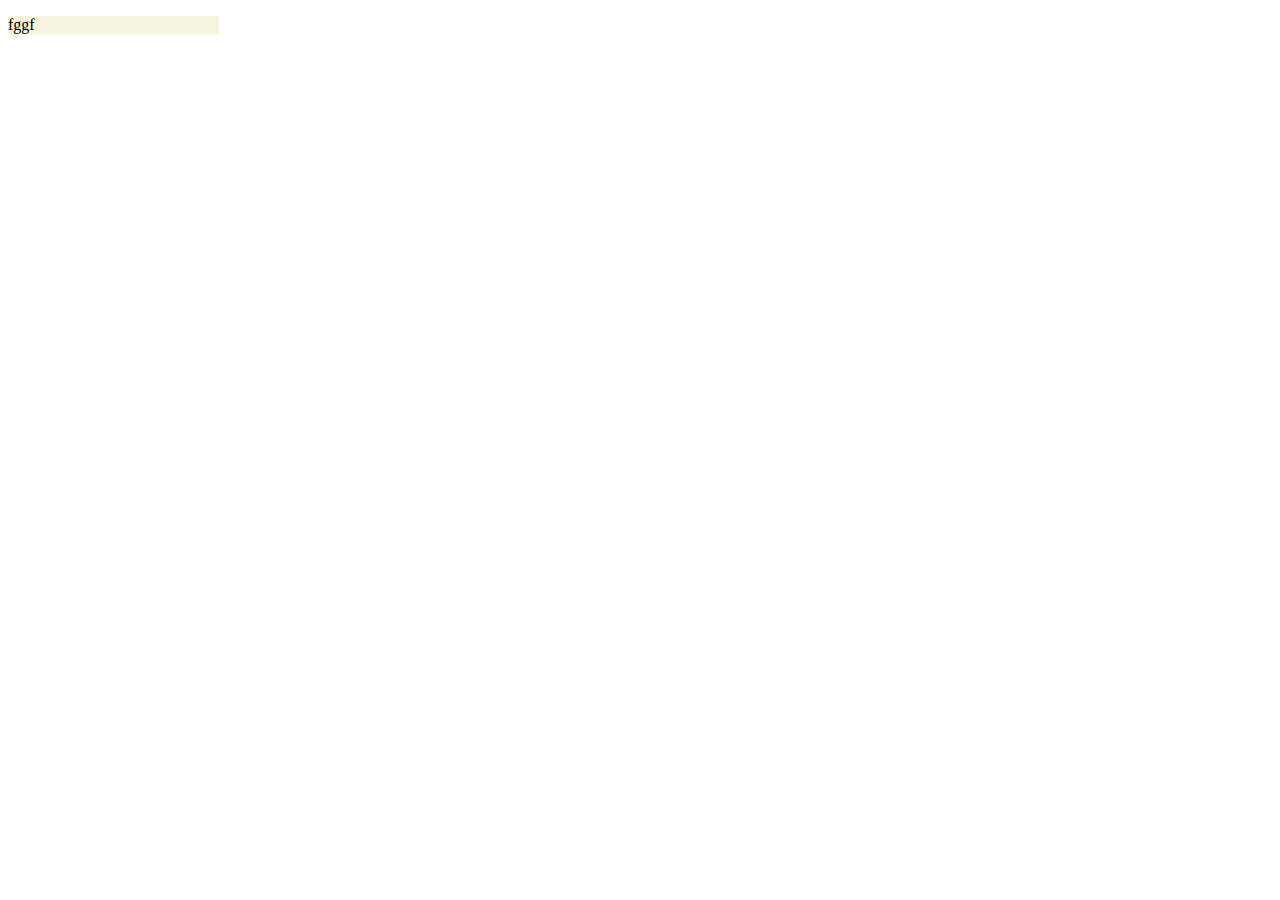
==== exo_3.html @ 6411333d "commit" ====
<!DOCTYPE html>
<html>
<head>
    <meta charset='utf-8'>
    <meta http-equiv='X-UA-Compatible' content='IE=edge'>
    <title>TP Responsive</title>
    <meta name='viewport' content='width=device-width, initial-scale=1'>
    <link rel='stylesheet' type='text/css' media='screen' href='./style/style_exo3.css'>
</head>
<body>

    <div class="col-xs-2">
        <p>fggf</p>
    </div>
    
</body>
</html>
---- style/style_exo3.css ----
.container {
    width: 100%;
}

.row {
    max-width: 100%;
}

.col-xs-1 {
    width: calc(100%/12);
    background-color: rgb(53, 49, 110);
}
.col-xs-2 {
    width: calc(200%/12);
    background-color: beige;
}
.col-xs-3 {
    width: calc(300%/12);
}
.col-xs-4 {
    width: calc(400%/12);
}
.col-xs-5 {
    width: calc(500%/12);
}
.col-xs-6 {
    width: calc(600%/12);
    background-color: rgb(53, 49, 110);
}
.col-xs-7 {
    width: calc(700%/12);
    background-color: beige;
}
.col-xs-8 {
    width: calc(800%/12);
    background-color: blue;
}
.col-xs-9 {
    width: calc(900%/12);
}
.col-xs-10 {
    width: calc(1000%/12);
}
.col-xs-11 {
    width: calc(1100%/12);
    background-color: chartreuse;
}
.col-xs-12 {
    width: calc(1200%/12);
    background-color: bisque;
}
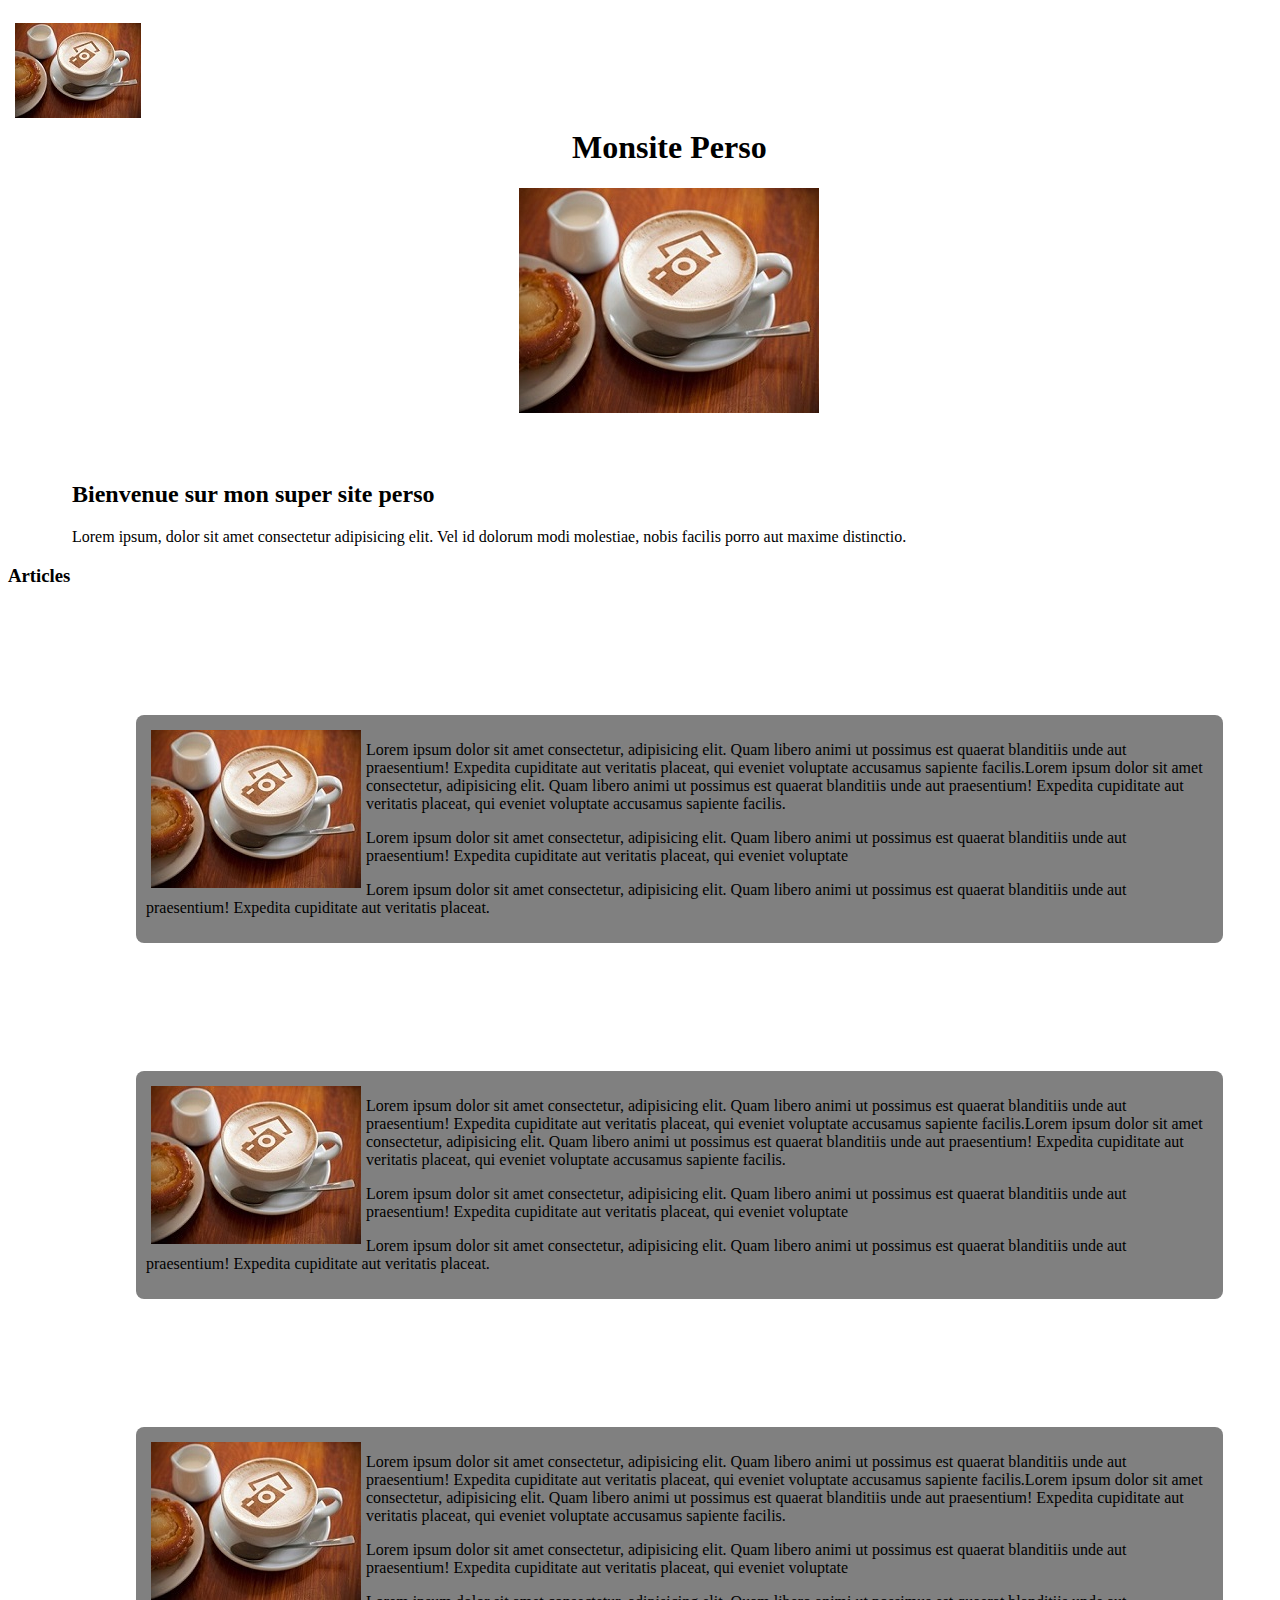
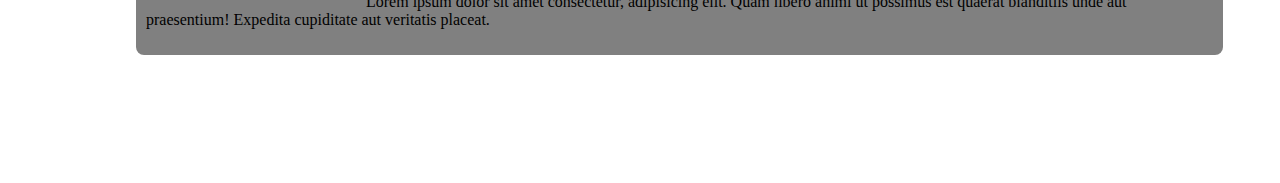
==== commit 47cd0e02: "commit" ====
--- a/exo_3.html
+++ b/exo_3.html
@@ -7,11 +7,91 @@
     <meta name='viewport' content='width=device-width, initial-scale=1'>
     <link rel='stylesheet' type='text/css' media='screen' href='./style/style_exo3.css'>
 </head>
-<body>
+<body class="container container_fluid">
+    <header class="col-xs-10">
+        <div id="logo_autre">
+            <img src="./images/logo_mini.jpg" alt="petit logo">
+        </div>
+        <div id="bank">
+        </div>
+        <h1>Monsite Perso</h1>
+        <div id="logo">
+            <img src="./images/logo.jpg" alt="logo du site" title="logo">
+        </div>
+    </header>
+    <nav>
+        <ul>
+            <a href="#"><li>lien 1</li></a>
+            <a href="#"><li>lien 2</li></a>
+            <a href="#"><li>lien 3</li></a>
+        </ul>
+    </nav>
+    <main>
+        <section id="partieA" class="col-xs-10">
+            <h2>Bienvenue sur mon super site perso</h2>
+            <p>
+                Lorem ipsum, dolor sit amet consectetur adipisicing elit. Vel id dolorum modi molestiae, nobis facilis porro aut maxime distinctio. 
+            </p>
+        </section>
+        <section id="partieB">
+            <h3>Articles</h3>
+            <article class="col-xs-10">
+                <img src="./images/logo_small.jpg" alt="petite image" title="petite image">
+                <p>
+                    Lorem ipsum dolor sit amet consectetur, adipisicing elit. Quam libero animi ut possimus est quaerat blanditiis unde aut praesentium! Expedita cupiditate aut veritatis placeat, qui eveniet voluptate accusamus sapiente facilis.Lorem ipsum dolor sit amet consectetur, adipisicing elit. Quam libero animi ut possimus est quaerat blanditiis unde aut praesentium! Expedita cupiditate aut veritatis placeat, qui eveniet voluptate accusamus sapiente facilis.
+                </p>
+                <p>
+                    Lorem ipsum dolor sit amet consectetur, adipisicing elit. Quam libero animi ut possimus est quaerat blanditiis unde aut praesentium! Expedita cupiditate aut veritatis placeat, qui eveniet voluptate 
+                </p>
+                <p>
+                    <p>
+                        Lorem ipsum dolor sit amet consectetur, adipisicing elit. Quam libero animi ut possimus est quaerat blanditiis unde aut praesentium! Expedita cupiditate aut veritatis placeat.
+                    </p>
+                </p>
+            </article>
+            <article class="col-xs-10">
+                <img src="./images/logo_small.jpg" alt="petite image" title="petite image">
+                <p>
+                    Lorem ipsum dolor sit amet consectetur, adipisicing elit. Quam libero animi ut possimus est quaerat blanditiis unde aut praesentium! Expedita cupiditate aut veritatis placeat, qui eveniet voluptate accusamus sapiente facilis.Lorem ipsum dolor sit amet consectetur, adipisicing elit. Quam libero animi ut possimus est quaerat blanditiis unde aut praesentium! Expedita cupiditate aut veritatis placeat, qui eveniet voluptate accusamus sapiente facilis.
+                </p>
+                <p>
+                    Lorem ipsum dolor sit amet consectetur, adipisicing elit. Quam libero animi ut possimus est quaerat blanditiis unde aut praesentium! Expedita cupiditate aut veritatis placeat, qui eveniet voluptate 
+                </p>
+                <p>
+                    <p>
+                        Lorem ipsum dolor sit amet consectetur, adipisicing elit. Quam libero animi ut possimus est quaerat blanditiis unde aut praesentium! Expedita cupiditate aut veritatis placeat.
+                    </p>
+                </p>
+            </article>
+            <article class="col-xs-10">
+                <img src="./images/logo_small.jpg" alt="petite image" title="petite image">
+                <p>
+                    Lorem ipsum dolor sit amet consectetur, adipisicing elit. Quam libero animi ut possimus est quaerat blanditiis unde aut praesentium! Expedita cupiditate aut veritatis placeat, qui eveniet voluptate accusamus sapiente facilis.Lorem ipsum dolor sit amet consectetur, adipisicing elit. Quam libero animi ut possimus est quaerat blanditiis unde aut praesentium! Expedita cupiditate aut veritatis placeat, qui eveniet voluptate accusamus sapiente facilis.
+                </p>
+                <p>
+                    Lorem ipsum dolor sit amet consectetur, adipisicing elit. Quam libero animi ut possimus est quaerat blanditiis unde aut praesentium! Expedita cupiditate aut veritatis placeat, qui eveniet voluptate 
+                </p>
+                <p>
+                    <p>
+                        Lorem ipsum dolor sit amet consectetur, adipisicing elit. Quam libero animi ut possimus est quaerat blanditiis unde aut praesentium! Expedita cupiditate aut veritatis placeat.
+                    </p>
+                </p>
+            </article>
 
-    <div class="col-xs-2">
-        <p>fggf</p>
-    </div>
+        </section>
+
+
+
+
+
+
+
+
+
+    </main>
+
+
+    
     
 </body>
 </html>--- a/style/style_exo3.css
+++ b/style/style_exo3.css
@@ -1,18 +1,16 @@
+/* CSS de la grille */
+
 .container {
     width: 100%;
 }
-
 .row {
     max-width: 100%;
 }
-
 .col-xs-1 {
     width: calc(100%/12);
-    background-color: rgb(53, 49, 110);
 }
 .col-xs-2 {
     width: calc(200%/12);
-    background-color: beige;
 }
 .col-xs-3 {
     width: calc(300%/12);
@@ -43,9 +41,72 @@
 }
 .col-xs-11 {
     width: calc(1100%/12);
-    background-color: chartreuse;
 }
 .col-xs-12 {
     width: calc(1200%/12);
-    background-color: bisque;
-}+}
+
+
+
+/* CSS mobile  */
+#logo_autre {
+    position: absolute;
+    text-align: left;
+    left: 0;
+    margin: 15px;   
+    max-width: 20px;
+}
+
+header {
+    margin-left: 10%;
+    margin-right: 10%;
+    margin-bottom: 5%;
+    top:200px;
+    text-align: center;
+}
+#bank {
+    height: 100px;
+}
+nav {
+    display: none;
+}
+
+#partieA {
+    margin-left: 5%;
+    margin-right: 5%;
+
+}
+#partieA p {
+    text-align: justify;
+}
+
+article {
+    margin: 10%;
+    border-radius: 8px;
+    background-color: grey;
+    padding: 10px;
+}
+
+article img {
+    margin: 5px;
+    float: left;
+}
+
+/* CSS ecran moyen  */
+
+@media screen and (640px <= width <= 1100px)  {
+
+    .container {
+        width: 100%;
+        margin-left: 10%;
+        margin-right: 10%;
+    }
+     .col-xs-10 {
+        width: calc(600%/12);
+    }
+
+
+
+
+}
+
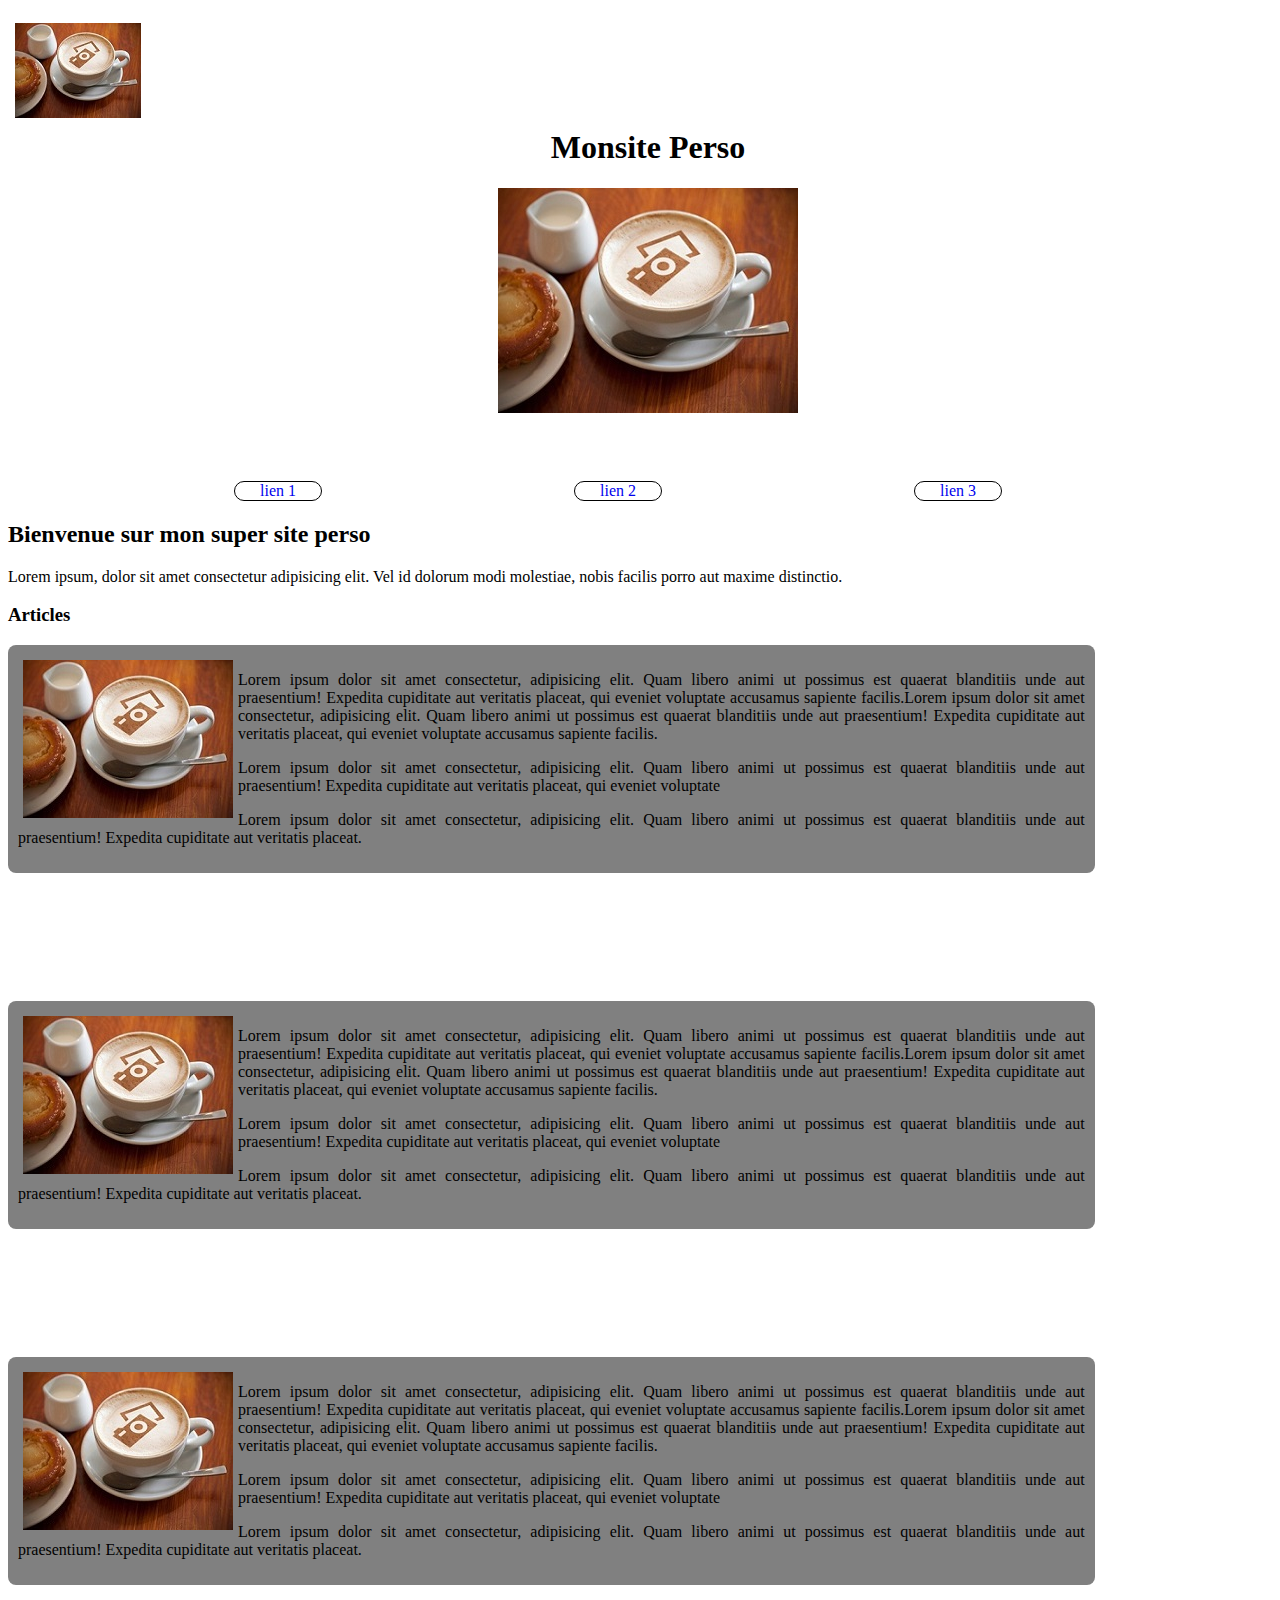
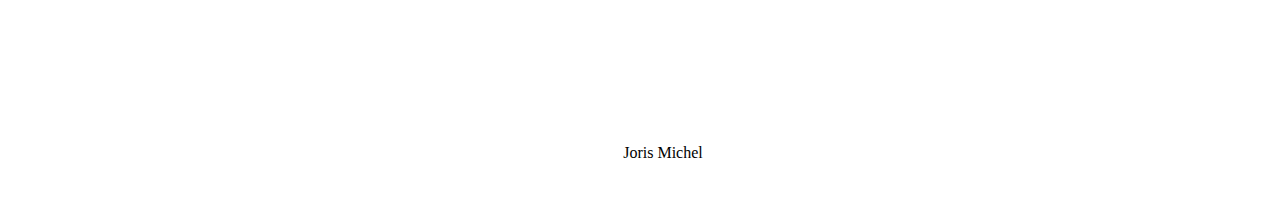
==== commit c2c9a64e: "commit" ====
--- a/exo_3.html
+++ b/exo_3.html
@@ -8,7 +8,7 @@
     <link rel='stylesheet' type='text/css' media='screen' href='./style/style_exo3.css'>
 </head>
 <body class="container container_fluid">
-    <header class="col-xs-10">
+    <header class="col-xs-12">
         <div id="logo_autre">
             <img src="./images/logo_mini.jpg" alt="petit logo">
         </div>
@@ -19,7 +19,7 @@
             <img src="./images/logo.jpg" alt="logo du site" title="logo">
         </div>
     </header>
-    <nav>
+    <nav class="col-xs-12 col-md-12" >
         <ul>
             <a href="#"><li>lien 1</li></a>
             <a href="#"><li>lien 2</li></a>
@@ -35,7 +35,7 @@
         </section>
         <section id="partieB">
             <h3>Articles</h3>
-            <article class="col-xs-10">
+            <article class="col-xs-10 col-md-8 ">
                 <img src="./images/logo_small.jpg" alt="petite image" title="petite image">
                 <p>
                     Lorem ipsum dolor sit amet consectetur, adipisicing elit. Quam libero animi ut possimus est quaerat blanditiis unde aut praesentium! Expedita cupiditate aut veritatis placeat, qui eveniet voluptate accusamus sapiente facilis.Lorem ipsum dolor sit amet consectetur, adipisicing elit. Quam libero animi ut possimus est quaerat blanditiis unde aut praesentium! Expedita cupiditate aut veritatis placeat, qui eveniet voluptate accusamus sapiente facilis.
@@ -49,7 +49,7 @@
                     </p>
                 </p>
             </article>
-            <article class="col-xs-10">
+            <article class="col-xs-10 col-md-8 ">
                 <img src="./images/logo_small.jpg" alt="petite image" title="petite image">
                 <p>
                     Lorem ipsum dolor sit amet consectetur, adipisicing elit. Quam libero animi ut possimus est quaerat blanditiis unde aut praesentium! Expedita cupiditate aut veritatis placeat, qui eveniet voluptate accusamus sapiente facilis.Lorem ipsum dolor sit amet consectetur, adipisicing elit. Quam libero animi ut possimus est quaerat blanditiis unde aut praesentium! Expedita cupiditate aut veritatis placeat, qui eveniet voluptate accusamus sapiente facilis.
@@ -63,7 +63,7 @@
                     </p>
                 </p>
             </article>
-            <article class="col-xs-10">
+            <article class="col-xs-10 col-md-8 ">
                 <img src="./images/logo_small.jpg" alt="petite image" title="petite image">
                 <p>
                     Lorem ipsum dolor sit amet consectetur, adipisicing elit. Quam libero animi ut possimus est quaerat blanditiis unde aut praesentium! Expedita cupiditate aut veritatis placeat, qui eveniet voluptate accusamus sapiente facilis.Lorem ipsum dolor sit amet consectetur, adipisicing elit. Quam libero animi ut possimus est quaerat blanditiis unde aut praesentium! Expedita cupiditate aut veritatis placeat, qui eveniet voluptate accusamus sapiente facilis.
@@ -77,18 +77,13 @@
                     </p>
                 </p>
             </article>
-
         </section>
-
-
-
-
-
-
-
-
-
     </main>
+    <footer class="col-xs-12 col-md-12">
+        <p>
+            Joris Michel
+        </p>
+    </footer>
 
 
     
--- a/style/style_exo3.css
+++ b/style/style_exo3.css
@@ -1,54 +1,5 @@
-/* CSS de la grille */
-
-.container {
-    width: 100%;
-}
-.row {
-    max-width: 100%;
-}
-.col-xs-1 {
-    width: calc(100%/12);
-}
-.col-xs-2 {
-    width: calc(200%/12);
-}
-.col-xs-3 {
-    width: calc(300%/12);
-}
-.col-xs-4 {
-    width: calc(400%/12);
-}
-.col-xs-5 {
-    width: calc(500%/12);
-}
-.col-xs-6 {
-    width: calc(600%/12);
-    background-color: rgb(53, 49, 110);
-}
-.col-xs-7 {
-    width: calc(700%/12);
-    background-color: beige;
-}
-.col-xs-8 {
-    width: calc(800%/12);
-    background-color: blue;
-}
-.col-xs-9 {
-    width: calc(900%/12);
-}
-.col-xs-10 {
-    width: calc(1000%/12);
-}
-.col-xs-11 {
-    width: calc(1100%/12);
-}
-.col-xs-12 {
-    width: calc(1200%/12);
-}
-
-
-
-/* CSS mobile  */
+/* CSS général */
+
 #logo_autre {
     position: absolute;
     text-align: left;
@@ -58,30 +9,39 @@
 }
 
 header {
+    margin-bottom: 5%;
+    top:200px;
+    text-align: center;
+}
+#bank {
+    height: 100px;
+}
+nav {
+    text-align: center;
+    margin-left: -50px;
+}
+nav li {
+    display: inline-block;
+    text-align: center;
     margin-left: 10%;
     margin-right: 10%;
-    margin-bottom: 5%;
-    top:200px;
-    text-align: center;
-}
-#bank {
-    height: 100px;
-}
-nav {
-    display: none;
-}
-
-#partieA {
-    margin-left: 5%;
-    margin-right: 5%;
-
-}
+    border: 1px solid black;
+    border-radius: 15px;
+    padding-left: 25px;
+    padding-right: 25px;
+}
+
+
 #partieA p {
     text-align: justify;
+
+}
+#partieB p {
+    text-align: justify;
 }
 
 article {
-    margin: 10%;
+    margin-bottom:  10%;
     border-radius: 8px;
     background-color: grey;
     padding: 10px;
@@ -91,22 +51,165 @@
     margin: 5px;
     float: left;
 }
-
-/* CSS ecran moyen  */
-
-@media screen and (640px <= width <= 1100px)  {
-
+footer {
+    padding: 15px;
+    text-align: center;
+    vertical-align: middle;
+}
+
+
+/* CSS de la grille */
+
+.container {
+    width: 100%;
+}
+.row {
+    max-width: 100%;
+}
+.col-xs-1 {
+    width: calc(100%/12);
+}
+.col-xs-2 {
+    width: calc(200%/12);
+}
+.col-xs-3 {
+    width: calc(300%/12);
+}
+.col-xs-4 {
+    width: calc(400%/12);
+}
+.col-xs-5 {
+    width: calc(500%/12);
+}
+.col-xs-6 {
+    width: calc(600%/12);
+}
+.col-xs-7 {
+    width: calc(700%/12);
+}
+.col-xs-8 {
+    width: calc(800%/12);
+}
+.col-xs-9 {
+    width: calc(900%/12);
+}
+.col-xs-10 {
+    width: calc(1000%/12);
+}
+.col-xs-11 {
+    width: calc(1100%/12);
+}
+.col-xs-12 {
+    width: calc(1200%/12);
+}
+
+
+
+
+/* CSS de la grille */
+
+@media screen and (max-width: 640px)  {
+.container {
+    width: 100%;
+}
+.row {
+    max-width: 100%;
+}
+.col-xs-1 {
+    width: calc(100%/12);
+}
+.col-xs-2 {
+    width: calc(200%/12);
+}
+.col-xs-3 {
+    width: calc(300%/12);
+}
+.col-xs-4 {
+    width: calc(400%/12);
+}
+.col-xs-5 {
+    width: calc(500%/12);
+}
+.col-xs-6 {
+    width: calc(600%/12);
+}
+.col-xs-7 {
+    width: calc(700%/12);
+}
+.col-xs-8 {
+    width: calc(800%/12);
+}
+.col-xs-9 {
+    width: calc(900%/12);
+}
+.col-xs-10 {
+    width: calc(1000%/12);
+}
+.col-xs-11 {
+    width: calc(1100%/12);
+}
+.col-xs-12 {
+    width: calc(1200%/12);
+}
+}
+
+/* Ecran medium  */
+@media (700px <= width <= 900px ){
     .container {
         width: 100%;
+    }
+    .container_fluid {
         margin-left: 10%;
         margin-right: 10%;
     }
-     .col-xs-10 {
+    .row {
+        max-width: 100%;
+    }
+    .col-md-1 {
+        width: calc(100%/12);
+    }
+    .col-md-2 {
+        width: calc(200%/12);
+    }
+    .col-md-3 {
+        width: calc(300%/12);
+    }
+    .col-md-4 {
+        width: calc(400%/12);
+    }
+    .col-md-5 {
+        width: calc(500%/12);
+    }
+    .col-md-6 {
         width: calc(600%/12);
     }
-
-
-
-
-}
-
+    .col-md-7 {
+        width: calc(700%/12);
+    }
+    .col-md-8 {
+        width: calc(800%/12);
+    }
+    .col-md-9 {
+        width: calc(900%/12);
+    }
+    .col-md-10 {
+        width: calc(1000%/12);
+    }
+    .col-md-11 {
+        width: calc(1100%/12);
+    }
+    .col-md-12 {
+        width: calc(1200%/12);
+    }
+    article {
+        position: relative;
+        margin-left: 10%;
+    }
+    nav {
+        margin-left: -5%;
+    }
+
+}
+
+
+
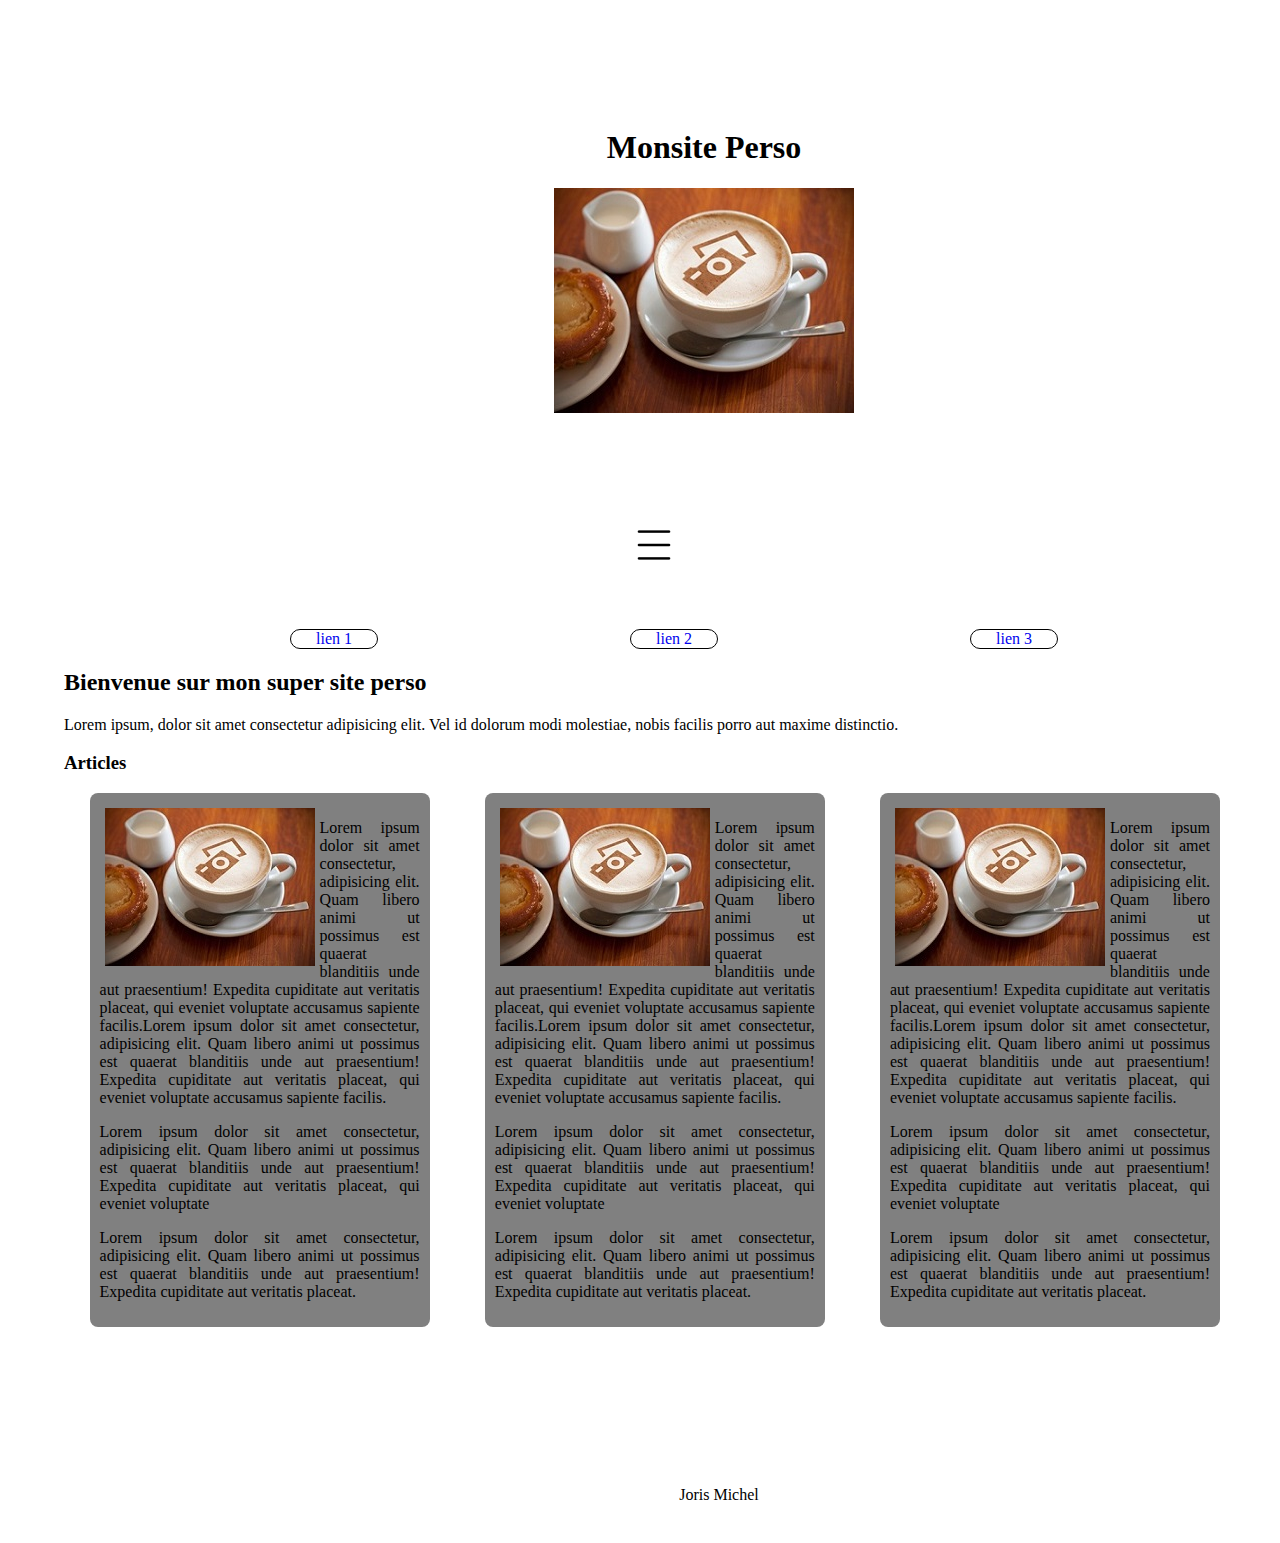
==== commit ab423bac: "commit" ====
--- a/exo_3.html
+++ b/exo_3.html
@@ -8,7 +8,7 @@
     <link rel='stylesheet' type='text/css' media='screen' href='./style/style_exo3.css'>
 </head>
 <body class="container container_fluid">
-    <header class="col-xs-12">
+    <header class="col-xs-12 col-md-12 col-ld-12 col-lg-12">
         <div id="logo_autre">
             <img src="./images/logo_mini.jpg" alt="petit logo">
         </div>
@@ -19,7 +19,11 @@
             <img src="./images/logo.jpg" alt="logo du site" title="logo">
         </div>
     </header>
-    <nav class="col-xs-12 col-md-12" >
+    <nav class="col-xs-12 col-md-12 col-ld-12 col-lg-12" >
+        
+        <div id="burger">
+            <img src="./images/icon/menu.png" alt="menu burger">
+        </div>
         <ul>
             <a href="#"><li>lien 1</li></a>
             <a href="#"><li>lien 2</li></a>
@@ -27,7 +31,7 @@
         </ul>
     </nav>
     <main>
-        <section id="partieA" class="col-xs-10">
+        <section id="partieA" class="col-xs-10 col-md-10 col-ld-10 col-lg-12">
             <h2>Bienvenue sur mon super site perso</h2>
             <p>
                 Lorem ipsum, dolor sit amet consectetur adipisicing elit. Vel id dolorum modi molestiae, nobis facilis porro aut maxime distinctio. 
@@ -35,7 +39,7 @@
         </section>
         <section id="partieB">
             <h3>Articles</h3>
-            <article class="col-xs-10 col-md-8 ">
+            <article class="col-xs-10 col-md-8 col-ld-4 col-lg-3">
                 <img src="./images/logo_small.jpg" alt="petite image" title="petite image">
                 <p>
                     Lorem ipsum dolor sit amet consectetur, adipisicing elit. Quam libero animi ut possimus est quaerat blanditiis unde aut praesentium! Expedita cupiditate aut veritatis placeat, qui eveniet voluptate accusamus sapiente facilis.Lorem ipsum dolor sit amet consectetur, adipisicing elit. Quam libero animi ut possimus est quaerat blanditiis unde aut praesentium! Expedita cupiditate aut veritatis placeat, qui eveniet voluptate accusamus sapiente facilis.
@@ -49,7 +53,7 @@
                     </p>
                 </p>
             </article>
-            <article class="col-xs-10 col-md-8 ">
+            <article class="col-xs-10 col-md-8 col-ld-4 col-lg-3">
                 <img src="./images/logo_small.jpg" alt="petite image" title="petite image">
                 <p>
                     Lorem ipsum dolor sit amet consectetur, adipisicing elit. Quam libero animi ut possimus est quaerat blanditiis unde aut praesentium! Expedita cupiditate aut veritatis placeat, qui eveniet voluptate accusamus sapiente facilis.Lorem ipsum dolor sit amet consectetur, adipisicing elit. Quam libero animi ut possimus est quaerat blanditiis unde aut praesentium! Expedita cupiditate aut veritatis placeat, qui eveniet voluptate accusamus sapiente facilis.
@@ -63,7 +67,7 @@
                     </p>
                 </p>
             </article>
-            <article class="col-xs-10 col-md-8 ">
+            <article class="col-xs-10 col-md-8 col-ld-4 col-lg-3" id="article3">
                 <img src="./images/logo_small.jpg" alt="petite image" title="petite image">
                 <p>
                     Lorem ipsum dolor sit amet consectetur, adipisicing elit. Quam libero animi ut possimus est quaerat blanditiis unde aut praesentium! Expedita cupiditate aut veritatis placeat, qui eveniet voluptate accusamus sapiente facilis.Lorem ipsum dolor sit amet consectetur, adipisicing elit. Quam libero animi ut possimus est quaerat blanditiis unde aut praesentium! Expedita cupiditate aut veritatis placeat, qui eveniet voluptate accusamus sapiente facilis.
@@ -79,7 +83,7 @@
             </article>
         </section>
     </main>
-    <footer class="col-xs-12 col-md-12">
+    <footer class="col-xs-12 col-md-12 col-ld-12 col-lg-12">
         <p>
             Joris Michel
         </p>
--- a/style/style_exo3.css
+++ b/style/style_exo3.css
@@ -57,55 +57,6 @@
     vertical-align: middle;
 }
 
-
-/* CSS de la grille */
-
-.container {
-    width: 100%;
-}
-.row {
-    max-width: 100%;
-}
-.col-xs-1 {
-    width: calc(100%/12);
-}
-.col-xs-2 {
-    width: calc(200%/12);
-}
-.col-xs-3 {
-    width: calc(300%/12);
-}
-.col-xs-4 {
-    width: calc(400%/12);
-}
-.col-xs-5 {
-    width: calc(500%/12);
-}
-.col-xs-6 {
-    width: calc(600%/12);
-}
-.col-xs-7 {
-    width: calc(700%/12);
-}
-.col-xs-8 {
-    width: calc(800%/12);
-}
-.col-xs-9 {
-    width: calc(900%/12);
-}
-.col-xs-10 {
-    width: calc(1000%/12);
-}
-.col-xs-11 {
-    width: calc(1100%/12);
-}
-.col-xs-12 {
-    width: calc(1200%/12);
-}
-
-
-
-
 /* CSS de la grille */
 
 @media screen and (max-width: 640px)  {
@@ -150,6 +101,23 @@
 }
 .col-xs-12 {
     width: calc(1200%/12);
+}
+nav ul {
+    visibility: visible;
+    position:absolute;
+    top: 10%;
+    left: 75%;
+
+}
+
+#burger {
+    position: absolute;
+    top: 0;
+    left: 80%;
+}
+ul:active {
+    visibility: visible;
+    color: blue;
 }
 }
 
@@ -208,8 +176,134 @@
     nav {
         margin-left: -5%;
     }
-
-}
-
-
-
+}
+/* Ecran large */
+@media (900px <= width <= 1200px ){
+    .container {
+        width: 100%;
+    }
+    .container_fluid {
+        margin-left: 10%;
+        margin-right: 10%;
+    }
+    .row {
+        max-width: 100%;
+    }
+    .col-ld-1 {
+        width: calc(100%/12);
+    }
+    .col-ld-2 {
+        width: calc(200%/12);
+    }
+    .col-ld-3 {
+        width: calc(300%/12);
+    }
+    .col-ld-4 {
+        width: calc(400%/12);
+    }
+    .col-ld-5 {
+        width: calc(500%/12);
+    }
+    .col-ld-6 {
+        width: calc(600%/12);
+    }
+    .col-ld-7 {
+        width: calc(700%/12);
+    }
+    .col-ld-8 {
+        width: calc(800%/12);
+    }
+    .col-ld-9 {
+        width: calc(900%/12);
+    }
+    .col-ld-10 {
+        width: calc(1000%/12);
+    }
+    .col-ld-11 {
+        width: calc(1100%/12);
+    }
+    .col-ld-12 {
+        width: calc(1200%/12);
+    }
+    article {
+        position: relative;
+        margin-left: 10%;
+        display: inline-block;
+    }
+    nav {
+        margin-left: -5%;
+    }
+    #article3 {
+       position: relative;
+       left: 20%;
+    }
+   
+}
+
+/* Très grand ecran  */
+@media screen and (min-width: 1200px){
+    .container {
+        width: 100%;
+    }
+    .container_fluid {
+        margin-left: 5%;
+        margin-right: 5%;
+    }
+    .row {
+        max-width: 100%;
+    }
+    .col-lg-1 {
+        width: calc(100%/12);
+    }
+    .col-lg-2 {
+        width: calc(200%/12);
+    }
+    .col-lg-3 {
+        width: calc(300%/12);
+    }
+    .col-lg-4 {
+        width: calc(400%/12);
+    }
+    .col-lg-5 {
+        width: calc(500%/12);
+    }
+    .col-lg-6 {
+        width: calc(600%/12);
+    }
+    .col-lg-7 {
+        width: calc(700%/12);
+    }
+    .col-lg-8 {
+        width: calc(800%/12);
+    }
+    .col-lg-9 {
+        width: calc(900%/12);
+    }
+    .col-lg-10 {
+        width: calc(1000%/12);
+    }
+    .col-lg-11 {
+        width: calc(1100%/12);
+    }
+    .col-lg-12 {
+        width: calc(1200%/12);
+    }
+    article {
+        position: relative;
+        margin-left: 2%;
+        margin-right: 2%;
+        display: inline-block;
+    }
+    #logo_autre {
+        display: none;
+    }
+ 
+   
+}
+
+
+
+
+
+
+
